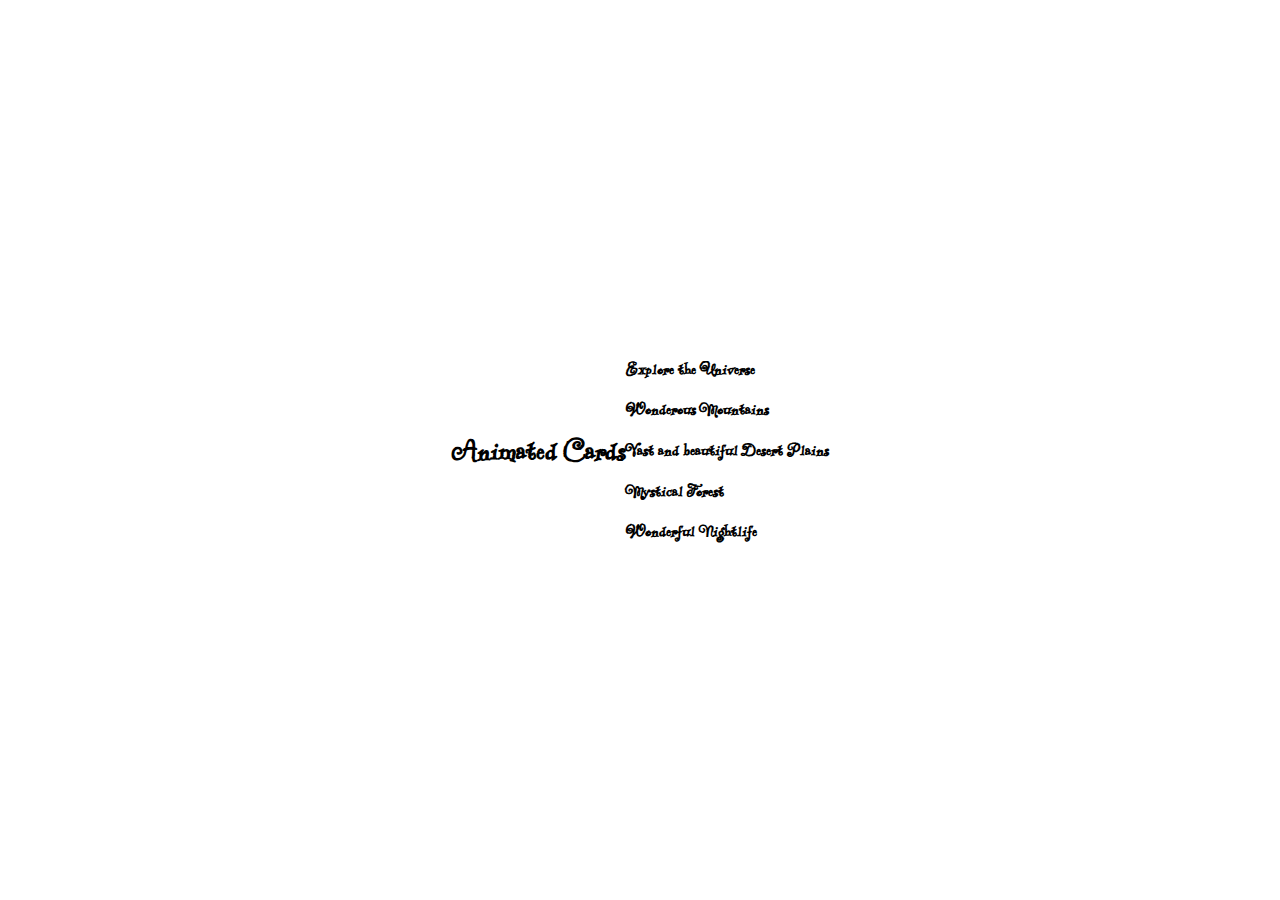
==== Portfolio.html @ 517d975d "continuing to implement new page along with it's JS and css files" ====
<!DOCTYPE html>
<html lang="en">
<head>
    <meta charset="UTF-8">
    <meta http-equiv="X-UA-Compatible" content="IE=edge">
    <meta name="viewport" content="width=device-width, initial-scale=1.0">
    <!-- <link rel="stylesheet" href="https://cdnjs.cloudflare.com/ajax/libs/font-awesome/6.2.0/css/all.min.css" integrity="sha512-xh6O/CkQoPOWDdYTDqeRdPCVd1SpvCA9XXcUnZS2FmJNp1coAFzvtCN9BmamE+4aHK8yyUHUSCcJHgXloTyT2A==" crossorigin="anonymous" referrerpolicy="no-referrer" /> -->
    <link rel="stylesheet" href="style.css">
    <title>My Project</title>
</head>
<body>
    <h1>Animated Cards</h1>
    <div class="container">
        <div class="panel active" style="background-image: url('https://s3.envato.com/files/151198865/1.jpg')">
            <h3>Explore the Universe</h3>
        </div>
        <div class="panel" style="background-image: url('https://www.celebritycruises.com/blog/content/uploads/2022/01/most-beautiful-mountains-in-the-world-kirkjufell-iceland-1024x580.jpg')">
            <h3>Wonderous Mountains</h3>
        </div>
        <div class="panel" style="background-image: url('https://w0.peakpx.com/wallpaper/94/656/HD-wallpaper-desert-sunset-desert-lovely-view-sunlight-colors-beautiful-sunset-sky-clouds-splendor-peaceful-beauty-nature-landscape.jpg')">
            <h3>Vast and beautiful Desert Plains</h3>
        </div>
        <div class="panel" style="background-image: url('https://i.pinimg.com/originals/eb/b5/88/ebb588d65145299c5d38997993ebc215.jpg')">
            <h3>Mystical Forest</h3>
        </div>
        <div class="panel" style="background-image: url('https://1.bp.blogspot.com/-HiMhXiOGUd8/XR76sXhjzvI/AAAAAAAAELA/mT4xDno-Cw8RIsRq1b7yfOs0dZ3QxaxSwCKgBGAs/w0/sci-fi-city-buildings-night-cityscape-uhdpaper.com-4K-142.jpg')">
            <h3>Wonderful Nightlife</h3>
        </div>
    </div>
    
      
</body>
<script src="script.js"></script>
</html>
---- style.css ----
/* @import url('https://fonts.googleapis.com/css?family=Ubuntu'); */

@import url('https://fonts.googleapis.com/css2?family=Are+You+Serious&family=Roboto:ital,wght@0,400;1,700&display=swap');
* {
  box-sizing: border-box;
}

body {
  display: flex;
  font-family: 'Are You Serious', cursive;

  /* font-family: 'Roboto', sans-serif; */
  align-items: center;
  justify-content: center;
  height: 100vh;
  overflow: hidden;
  margin: 0;
}
.header {
  position: absolute;
  top:0;
  margin-top: 200px;
  font-size: 40px;
  animation: fadeIn 5s;
  /* animation-direction: alternate; */
}


.bg {
    background: url('./Assets/maxresdefault.jpg') no-repeat center center/cover;
    position: absolute;
    top: -30;
    left: -30;
    width: calc(100vw + 60px);
    height: calc(100vh + 60px);
    z-index: -1;
    filter: blur(30px);
}

.loading-text {
    font-size: 50px;
    color: rgb(68, 8, 8);
    text-shadow:  5px 5px 2px rgb(7, 7, 8);
}

.enter-btn {
  /* font-family: 'Roboto', sans-serif; */
  font-family: 'Are You Serious', cursive;

  /* font-family: 'Roboto', sans-serif; */
  color:rgb(8, 8, 8);
  background-color: rgba(69, 6, 6, 1);
  height: 50px;
  width:150px;
  font-size: 40px;
  font-weight: 10px;
  border-radius: 20px;
  box-shadow: 10px rebeccapurple;
  border:5px solid rgba(102, 51, 153, 0.6);
  /* margin-top: 80px; */
  /* animation-delay: 2.1s, 480ms; */
  opacity: 1;
  animation: fadeIn 12s;
  /* animation-delay: 2s; */
  /* animation-play-state: paused; */
  
  /* animation: glowing  infinite; */
}
@keyframes fadeIn {
  0% { opacity: 0; }
  100% { opacity: 1; }
}
.enter-btn:hover {
  background-color: rgb(9, 8, 8);
  color: rgb(68, 8, 8);;

}
 section .enter-btn:hover {
  transform: scaleX(-1);
}
@keyframes glowing {
  0% {
    /* background-color: #2ba805; */
    box-shadow: 0 0 5px rgba(102, 51, 153, 0.9);
  }
  50% {
    /* background-color: #49e819; */
    box-shadow: 0 0 20px rgba(102, 51, 153, 0.9);
  }
  100% {
    /* background-color: #2ba805; */
    box-shadow: 0 0 5px rgba(102, 51, 153, 0.9);
  }
}
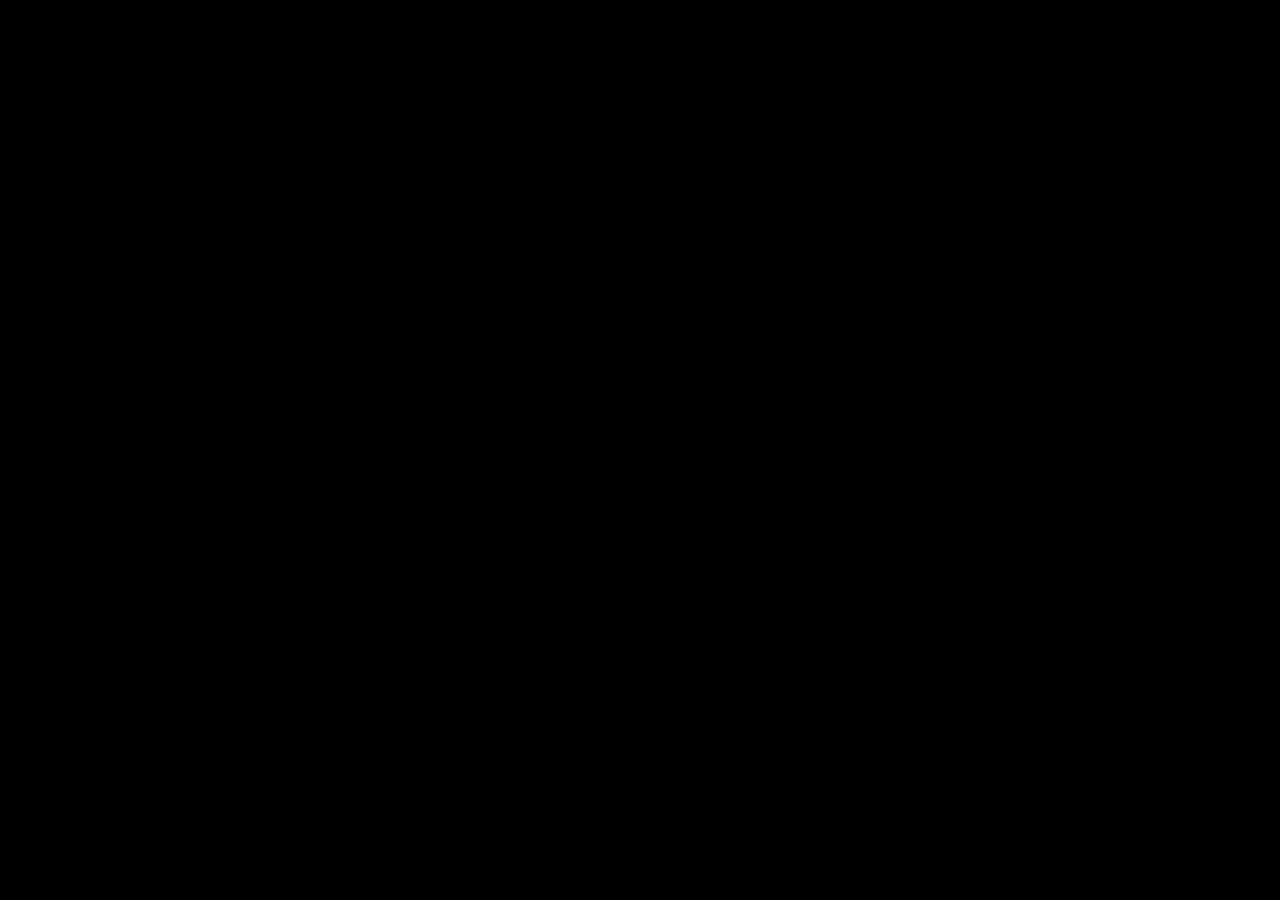
==== commit 8d52440f: "added some style to the second page" ====
--- a/Portfolio.html
+++ b/Portfolio.html
@@ -5,7 +5,7 @@
     <meta http-equiv="X-UA-Compatible" content="IE=edge">
     <meta name="viewport" content="width=device-width, initial-scale=1.0">
     <!-- <link rel="stylesheet" href="https://cdnjs.cloudflare.com/ajax/libs/font-awesome/6.2.0/css/all.min.css" integrity="sha512-xh6O/CkQoPOWDdYTDqeRdPCVd1SpvCA9XXcUnZS2FmJNp1coAFzvtCN9BmamE+4aHK8yyUHUSCcJHgXloTyT2A==" crossorigin="anonymous" referrerpolicy="no-referrer" /> -->
-    <link rel="stylesheet" href="style.css">
+    <link rel="stylesheet" href="./Assets/css/style2.css">
     <title>My Project</title>
 </head>
 <body>
@@ -30,5 +30,6 @@
     
       
 </body>
-<script src="script.js"></script>
+<!-- <script src="./Assets/js/script.js"></script> -->
+<script src="./Assets/js/portfolio.js"></script>
 </html>--- a/Assets/css/style2.css
+++ b/Assets/css/style2.css
@@ -0,0 +1,76 @@
+
+/* @import url('https://fonts.googleapis.com/css2?family=Roboto:ital,wght@0,400;1,700&display=swap'); */
+@import url('https://fonts.googleapis.com/css?family=Muli&display=swap');
+
+*{
+    box-sizing: border-box;
+}
+
+body {
+    font-family: 'Muli',sans-serif;
+    display:flex;
+    /* flex-direction: column; */
+    align-items: center;
+    justify-content: center;
+    height:100vh;
+    overflow: hidden;
+    margin:0;
+    background-color: black;
+}
+
+.container{
+    display: flex;
+    width:90vw;
+}
+
+.panel {
+    background-size: auto 100%;
+    background-position: center;
+    background-repeat: no-repeat;
+    height: 80vh;
+    border-radius: 50px;
+    color: #fff;
+    cursor: pointer;
+    flex: 0.5;
+    margin:10px;
+    position: relative;
+    transition: flex 0.7s ease-in;
+
+}
+
+.panel h3 {
+    font-size: 24px;
+    position: absolute;
+    bottom: 20px;
+    left: 20px;
+    margin: 0;
+    opacity: 0;
+}
+
+.panel.active {
+    flex:5;
+}
+.inactive:hover {
+    opacity: 0.9;
+    flex: 0.9;
+    /* transition: flex 0.4s ease-in; */
+}
+
+.panel.active h3 {
+    opacity: 1;
+    transition: opacity 0.3s ease-in 0.4s;
+    text-shadow: black 2px 2px 2px;
+    font-size: 22px;;
+}
+
+@media( max-width: 480px) {
+    .container {
+        width: 100vw;
+    }
+
+    /* Getting rid of last two cards if display gets too small */
+    .panel:nth-of-type(4), 
+    .panel:nth-of-type(5) {
+        display: none;
+    }
+}